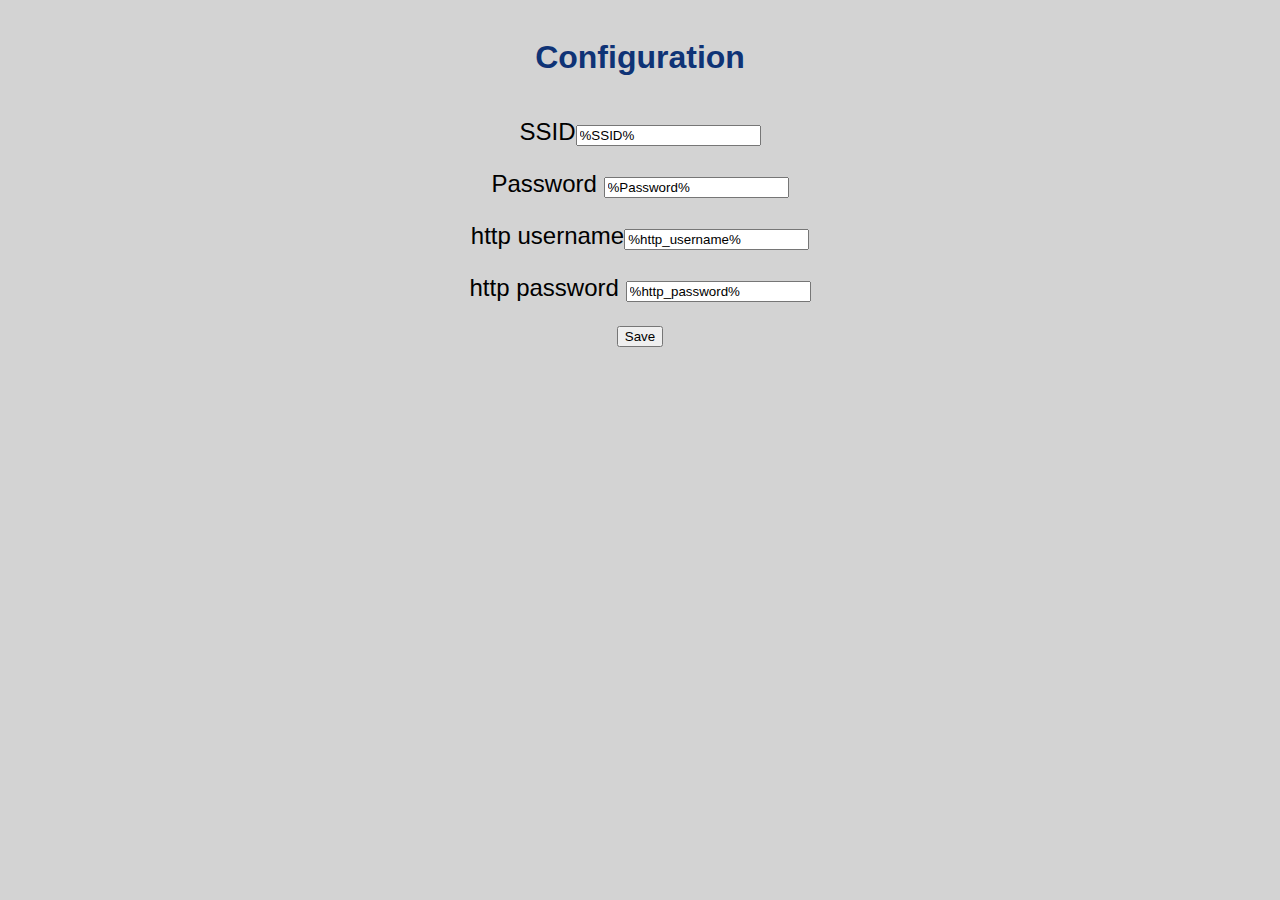
==== resources/config.html @ 4a0f71e4 "refactor, improve logging, fix root path crash" ====
<!DOCTYPE html>
<html>
  <head>
    <title>Configuration</title>
    <link rel="stylesheet" type="text/css" href="style.css">
  </head>
  <body>
    <h1>Configuration</h1>
    <div class="config-div">
      <p>SSID<input class="config-input" type="text" id="SSID" placeholder="SSID" value="%SSID%"></p>
      <p>  Password  <input class="config-input" type="text" id="Password" placeholder="Password" value="%Password%"></p>
      </hr>
      <p>  http username<input class="config-input" type="text" id="http_username" placeholder="http_username" value="%http_username%"></p>
      <p>  http password  <input class="config-input" type="text" id="http_password" placeholder="http_password" value="%http_password%"></p>
      <!-- Button to send data -->
      <button  onclick="sendJSON()">Save</button>
    </div>
    <!-- For printing result from server -->
    <p class="result" style="color:green"></p>
    <!-- </p> -->
  </body>
  <script>
    function sendJSON()
    {
      let result = document.querySelector('.result');
      let ssid = document.querySelector('#SSID');
      let password = document.querySelector('#Password');
      let http_username = document.querySelector('#http_username');
      let http_password = document.querySelector('#http_password');
      // Creating a XHR object
      let xhr = new XMLHttpRequest();
      let url = "/config";
    
      // open a connection
      xhr.open("POST", url, true);
    
      // Set the request header i.e. which type of content you are sending
      xhr.setRequestHeader("Content-Type", "application/json");
    
      // Create a state change callback
      xhr.onreadystatechange = function () 
      {
          if (xhr.readyState === 4 && xhr.status === 200) 
          {
    
              // Print received data from server
              result.innerHTML = this.responseText;
    
          }
      };
    
      // Converting JSON data to string
      var data = JSON.stringify({ "ssid": ssid.value, "password": password.value, "http_username": http_username.value, "http_password": http_password.value,  });
    
      // Sending data with the request
      xhr.send(data);
    }
    
  </script>
</html>
---- resources/style.css ----
html {
  font-family: Helvetica;
  display: inline-block;
  margin: 0px auto;
  text-align: center;
}

h1 {
  color: #0F3376;
  padding: 2vh;
}

p {
  font-size: 1.5rem;
}

.button {
  display: inline-block;
  border: none;
  border-radius: 4px;
  color: white;
  padding: 16px 40px;
  text-decoration: none;
  font-size: 30px;
  margin: 2px;
  cursor: pointer;
}

.green-bknd {
	background-color: #3b8340;
}

.red-bknd {
  background-color: #f44336;
}

.tbl {
	box-shadow: 5px 10px 8px #888888;
}

td,th,tr {
	background-color: #9cb3e9 ;
	padding: 5px 15px 5px 15px;
}

body {
	background-color: lightgray;
}

.mini {
  margin: auto;
  margin-top: 12px;
  text-align: center;
}

.mini td {
  width: 120px;
}

config-div {
  box-shadow: 5px 10px 8px #888888;
  background-color:  #67da92;
  border-radius: 10px;
}
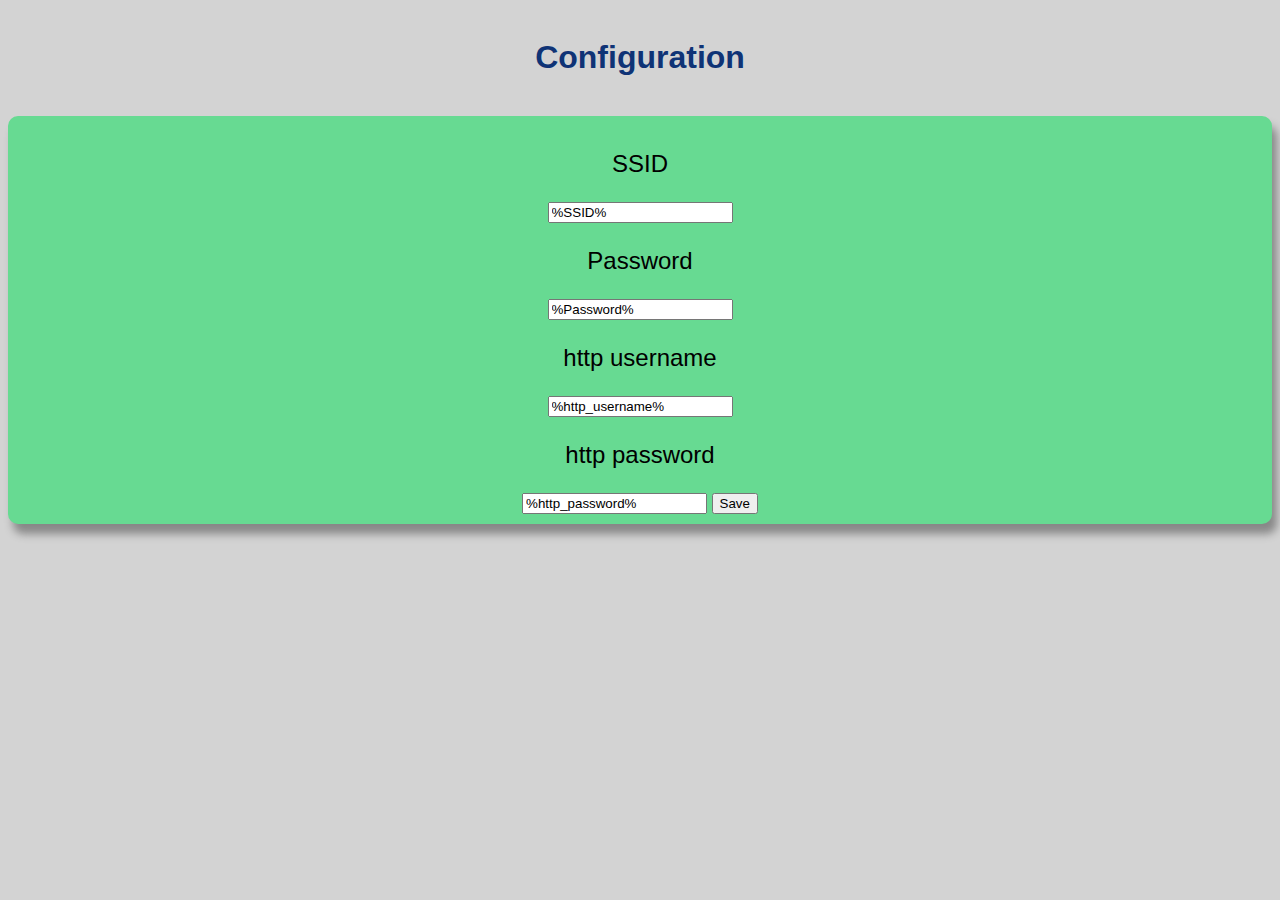
==== commit df500070: "basic session" ====
--- a/resources/config.html
+++ b/resources/config.html
@@ -7,11 +7,11 @@
   <body>
     <h1>Configuration</h1>
     <div class="config-div">
-      <p>SSID<input class="config-input" type="text" id="SSID" placeholder="SSID" value="%SSID%"></p>
-      <p>  Password  <input class="config-input" type="text" id="Password" placeholder="Password" value="%Password%"></p>
+      <p>SSID</p><input class="config-input" type="text" id="SSID" placeholder="SSID" value="%SSID%"></p>
+      <p>  Password  </p><input class="config-input" type="text" id="Password" placeholder="Password" value="%Password%">
       </hr>
-      <p>  http username<input class="config-input" type="text" id="http_username" placeholder="http_username" value="%http_username%"></p>
-      <p>  http password  <input class="config-input" type="text" id="http_password" placeholder="http_password" value="%http_password%"></p>
+      <p>  http username</p><input class="config-input" type="text" id="http_username" placeholder="http_username" value="%http_username%">
+      <p>  http password </p><input class="config-input" type="text" id="http_password" placeholder="http_password" value="%http_password%">
       <!-- Button to send data -->
       <button  onclick="sendJSON()">Save</button>
     </div>
--- a/resources/style.css
+++ b/resources/style.css
@@ -57,8 +57,9 @@
   width: 120px;
 }
 
-config-div {
+.config-div {
   box-shadow: 5px 10px 8px #888888;
   background-color:  #67da92;
   border-radius: 10px;
+  padding: 10px;
 }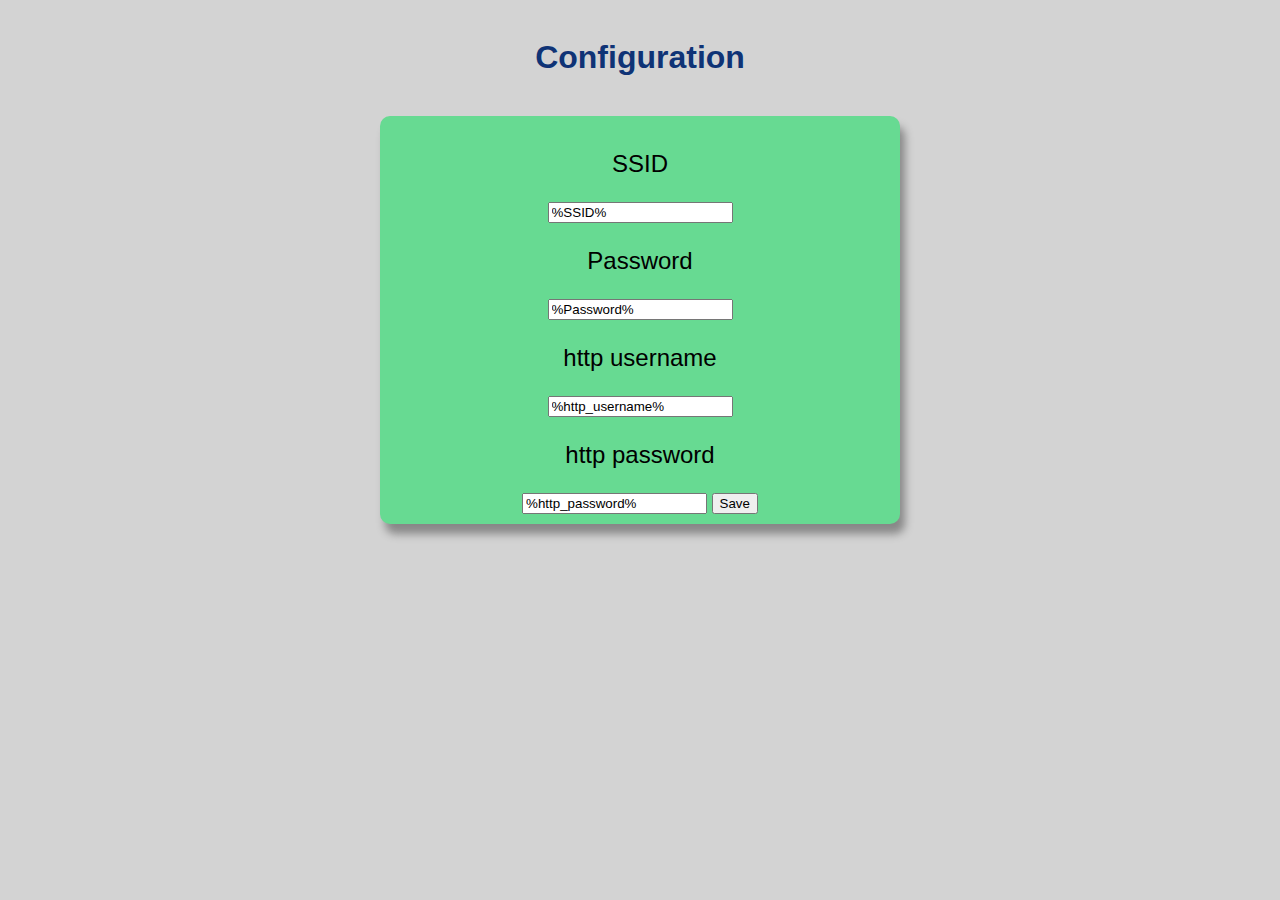
==== commit 5137242e: "session support, config suport" ====
--- a/resources/config.html
+++ b/resources/config.html
@@ -27,14 +27,12 @@
       let password = document.querySelector('#Password');
       let http_username = document.querySelector('#http_username');
       let http_password = document.querySelector('#http_password');
-      // Creating a XHR object
+
       let xhr = new XMLHttpRequest();
       let url = "/config";
     
-      // open a connection
-      xhr.open("POST", url, true);
+      xhr.open("PUT", url, true);
     
-      // Set the request header i.e. which type of content you are sending
       xhr.setRequestHeader("Content-Type", "application/json");
     
       // Create a state change callback
@@ -42,15 +40,16 @@
       {
           if (xhr.readyState === 4 && xhr.status === 200) 
           {
-    
-              // Print received data from server
-              result.innerHTML = this.responseText;
-    
+              result.innerHTML = "Success";
+          }
+          else
+          {
+            result.innerHTML = "Fail";
           }
       };
     
       // Converting JSON data to string
-      var data = JSON.stringify({ "ssid": ssid.value, "password": password.value, "http_username": http_username.value, "http_password": http_password.value,  });
+      var data = JSON.stringify({ "ssid": ssid.value, "password": password.value, "login_username": http_username.value, "login_password": http_password.value,  });
     
       // Sending data with the request
       xhr.send(data);
--- a/resources/style.css
+++ b/resources/style.css
@@ -62,4 +62,6 @@
   background-color:  #67da92;
   border-radius: 10px;
   padding: 10px;
+  width: 500px;
+  margin: auto;
 }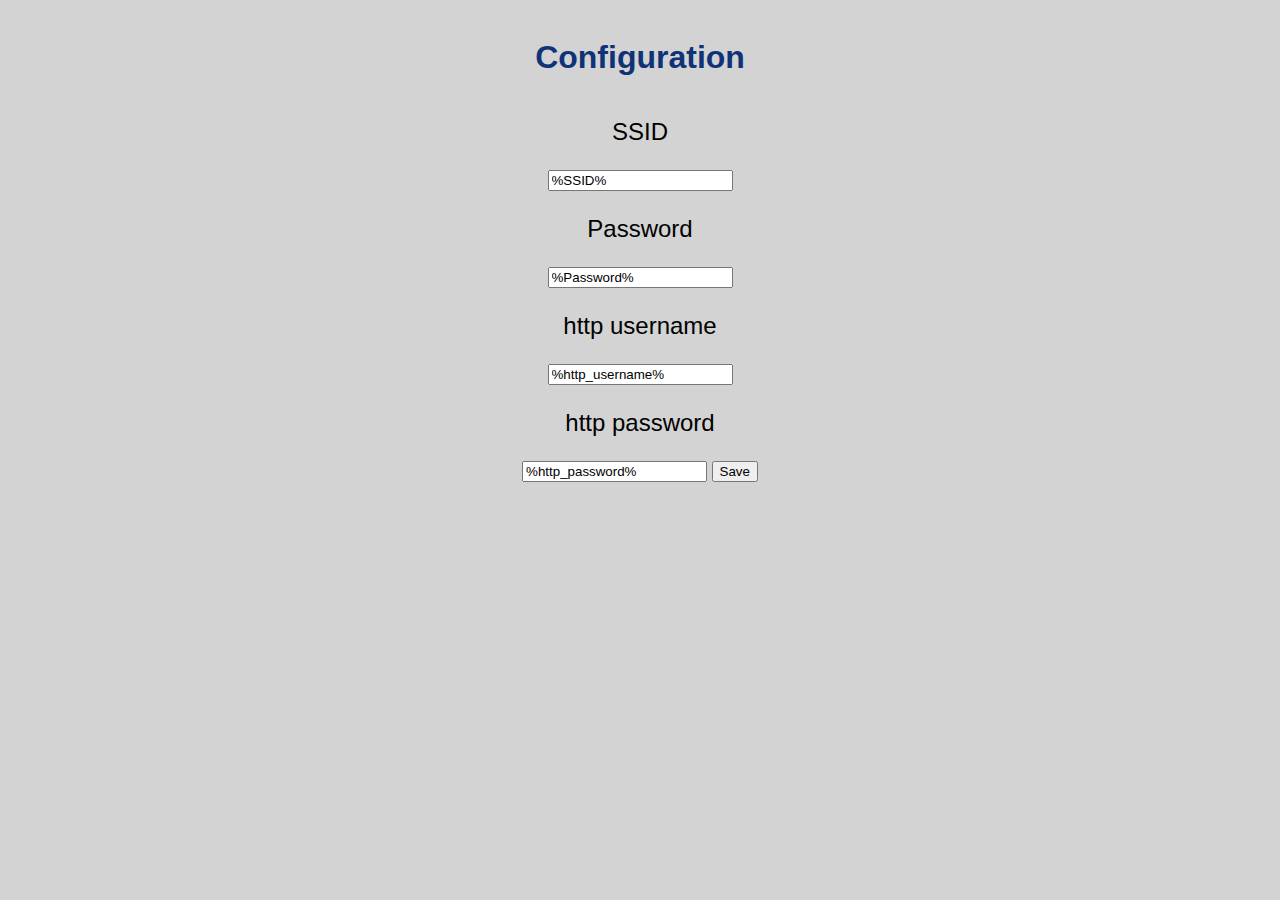
==== commit 51940ceb: "add write to config file" ====
--- a/resources/config.html
+++ b/resources/config.html
@@ -16,7 +16,7 @@
       <button  onclick="sendJSON()">Save</button>
     </div>
     <!-- For printing result from server -->
-    <p class="result" style="color:green"></p>
+    <p class="result"></p>
     <!-- </p> -->
   </body>
   <script>
@@ -41,10 +41,12 @@
           if (xhr.readyState === 4 && xhr.status === 200) 
           {
               result.innerHTML = "Success";
+              result.style.color = "green";
           }
           else
           {
             result.innerHTML = "Fail";
+            result.style.color = "red";
           }
       };
     
--- a/resources/style.css
+++ b/resources/style.css
@@ -57,7 +57,7 @@
   width: 120px;
 }
 
-.config-div {
+.config-div .login-div {
   box-shadow: 5px 10px 8px #888888;
   background-color:  #67da92;
   border-radius: 10px;
